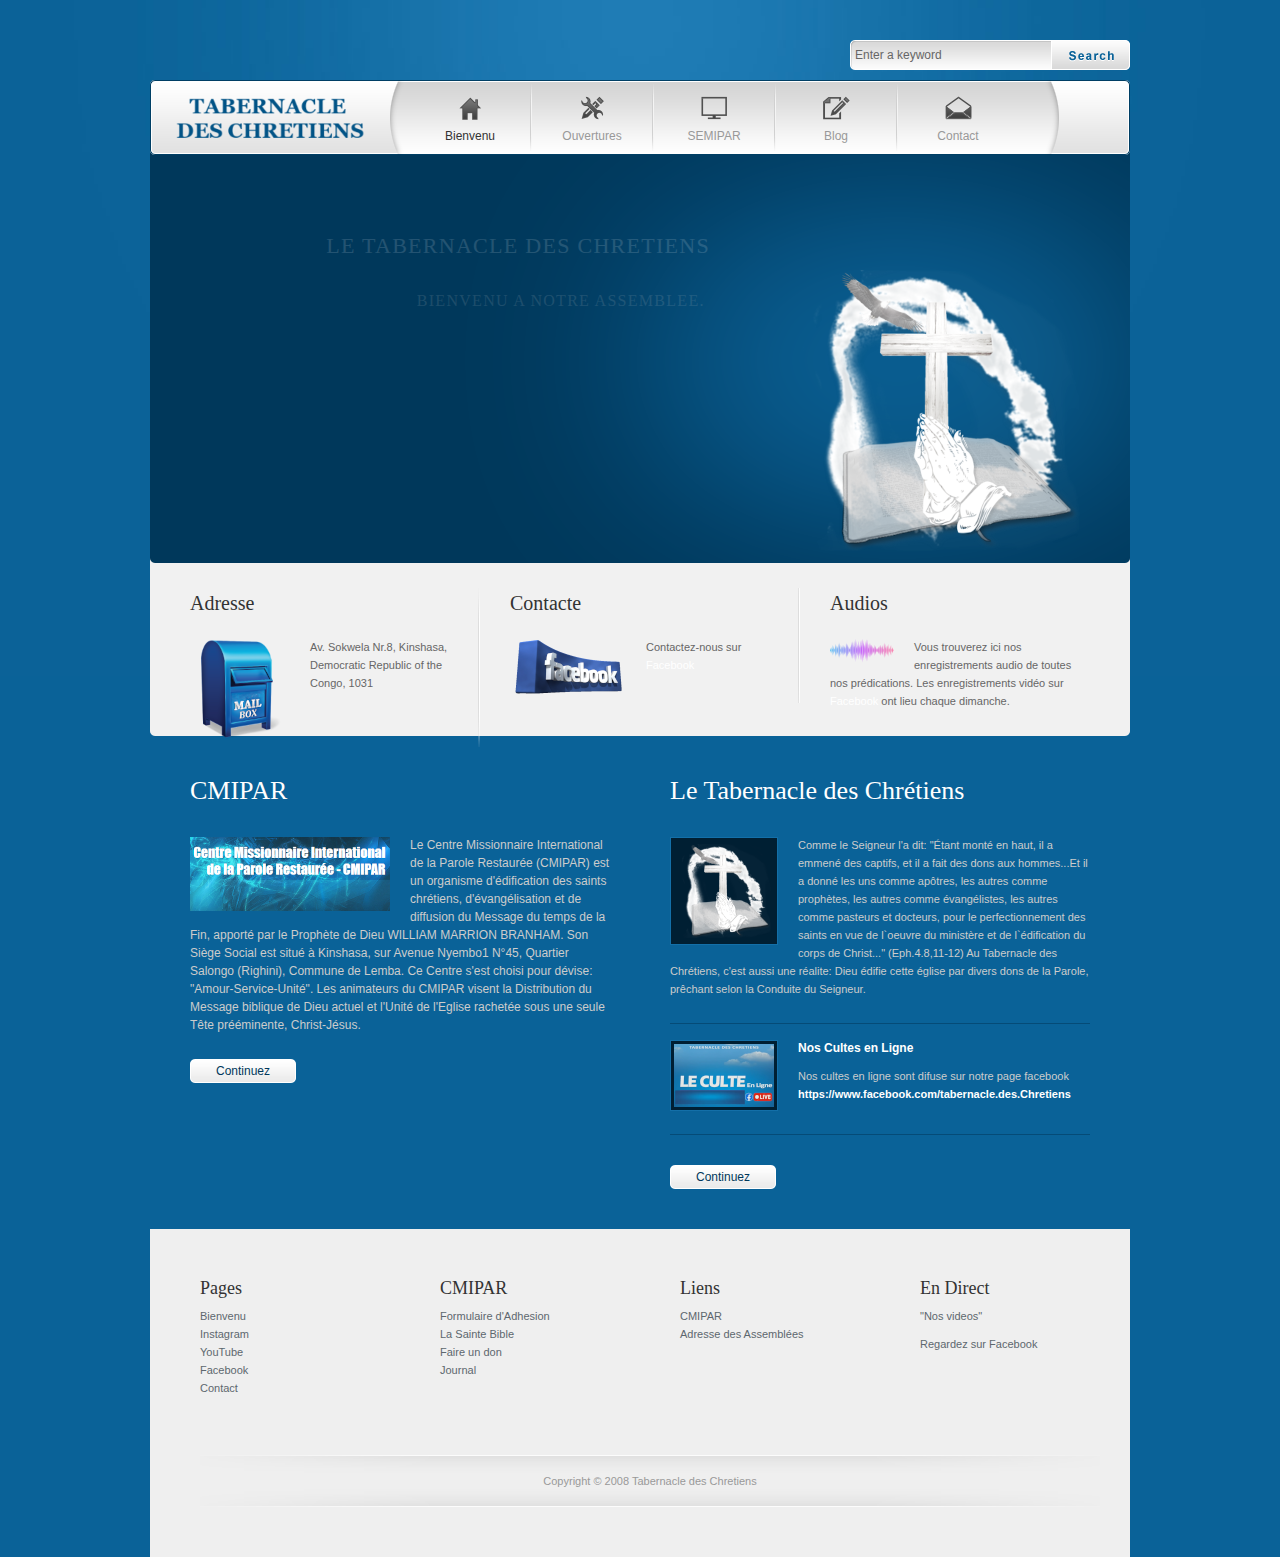
==== index.html @ 73699ea9 "Initial commit" ====
<!-- templatemo 377 blue tech -->
<!-- 
Blue Tech Template 
http://www.templatemo.com/preview/templatemo_377_blue_tech 
-->
<!DOCTYPE html PUBLIC "-//W3C//DTD XHTML 1.0 Transitional//EN" "http://www.w3.org/TR/xhtml1/DTD/xhtml1-transitional.dtd">
<html xmlns="http://www.w3.org/1999/xhtml">
<head>
<meta http-equiv="Content-Type" content="text/html; charset=utf-8" />
<title>Tabernacle des Chretiens</title>
<meta name="keywords" content="" />
<meta name="description" content="" />
<link href="templatemo_style.css" rel="stylesheet" type="text/css" />
<link rel="stylesheet" href="css/nivo-slider.css" type="text/css" media="screen" />
<script type="text/javascript">
function clearText(field)
{
    if (field.defaultValue == field.value) field.value = '';
    else if (field.value == '') field.value = field.defaultValue;
}
</script>
</head>
<body>

<div id="templatemo_wrapper">
	<div id="templatemo_top">
        <div id="templatemo_search">
            <form action="#" method="get">
              <input type="text" value="Enter a keyword" name="keyword" id="keyword" title="keyword" onfocus="clearText(this)" onblur="clearText(this)" class="txt_field" />
              <input type="submit" name="Search" value="" alt="Search" id="searchbutton" title="Search" class="sub_btn"  />
            </form>
        </div>
	</div>
	<div id="templatemo_header">
    	<div id="site_title"><a href="#">Tabernacle des Chretiens</a></div>
        <div id="templatemo_menu">
            <ul>
                <li><a href="index.html" class="selected home">Bienvenu</a></li>
                <li><a href="ouvertures.html" class="services">Ouvertures</a></li>
                <li><a href="https://cmipar.fr.gd" class="gallery">SEMIPAR</a></li>
                <li><a href="blog.html" class="news">Blog</a></li>
                <li class="last"><a href="contact.html" class=" contact">Contact</a></li>
            </ul>
        </div> <!-- end of templatemo_menu -->
    </div> <!-- END of header -->
    <div id="templatemo_slider">
    	<div class="slider-wrapper theme-default">
            <div id="slider" class="nivoSlider">
                <img src="images/slider/01.png" alt="Mouse 1" title="#caption1" />
                <img src="images/slider/02.png" alt="Mouse 2" title="#caption2" />
                <img src="images/slider/03.png" alt="Mouse 3" title="#caption3" />
            </div>
            <div id="caption1" class="nivo-html-caption">
            	<h1>Le Tabernacle Des Chretiens </h1>
                <p>Bienvenu a notre assemblee.&nbsp;</p>
            </div>
            <div id="caption2" class="nivo-html-caption">
                <h1>Notre theme actuel</h1>
                <p>Pourquoi la femme ne doit-elle pas enseigner ni prêcher la Bible aux églises de Dieu?&nbsp;</p>
            </div>
            <div id="caption3" class="nivo-html-caption">
                <h1>CMIPAR</h1>
                <p>Notre siege social.&nbsp;</p>	
            </div>
			<a href="#" class="slider_detail"></a>
        </div>
        <script type="text/javascript" src="js/jquery-1.6.3.min.js"></script>
		<script type="text/javascript" src="js/jquery.nivo.slider.pack.js"></script>
        <script type="text/javascript">
        $(window).load(function() {
            $('#slider').nivoSlider({
			/*effect: 'fade',*/
			controlNav: false, // 1,2,3... navigation
            directionNav: false,
			captionOpacity: 1,
			animSpeed: 3000, // Slide transition speed
	        pauseTime: 12000, // How long each slide will show
			});
        });
        </script>	
    </div> <!-- END of slider -->
    <div id="templatemo_middle">
    	<div class="col_3">
        	<h2><a href="#">Adresse</a></h2>
            <img src="images/icon_01.png" alt="Icon 1" class="img_fl" />
            <p>Av. Sokwela Nr.8, Kinshasa, Democratic Republic of the Congo, 1031</p>
        </div>
        <div class="col_3">
        	<h2><a href="#">Contacte&nbsp;</a></h2>
          <a href="https://www.facebook.com/tabernacle.des.Chretiens"><img src="images/icon_02.png" alt="Icon 2" class="img_fl" /></a>
<p>Contactez-nous sur <a href="https://www.facebook.com/tabernacle.des.Chretiens">Facebook</a>&nbsp;<br />
          </p>
        </div>
        <div class="col_3 no_margin_right no_padding_right">
        	<h2><a href="#">Audios</a></h2>
            <img src="images/icon_03.png" alt="Icon 3" class="img_fl" />            
          <p>Vous trouverez ici nos enregistrements audio de toutes nos prédications. Les enregistrements vidéo sur <a href="https://www.facebook.com/tabernacle.des.Chretiens">Facebook</a> ont lieu chaque dimanche. <a href="https://www.facebook.com/tabernacle.des.Chretiens/videos_by">&nbsp;</a> </p>
        </div>
    </div> <!-- END of middle -->
    <div id="templatemo_main">
    	<div class="content_wrapper">
            <div class="col_2">
                <h2>CMIPAR</h2>
                <p><img src="images/logo_cmipar.png" alt="Image 4" class="img_fl" /><em></em></p>
                <p>Le Centre Missionnaire International de la Parole Restaurée (CMIPAR) est un organisme d'édification des saints chrétiens, d'évangélisation et de diffusion du Message du temps de la Fin, apporté par le Prophète de Dieu WILLIAM MARRION BRANHAM. Son Siège Social est situé à Kinshasa, sur Avenue Nyembo1 N°45, Quartier Salongo (Righini), Commune de Lemba. Ce Centre s'est choisi pour dévise: "Amour-Service-Unité". Les animateurs du CMIPAR visent la Distribution du Message biblique de Dieu actuel et l'Unité de l'Eglise rachetée sous une seule Tête prééminente, Christ-Jésus.</p>
                <a href="https://cmipar.fr.gd/" class="more">Continuez</a>
            </div>
            <div class="col_2 no_margin_right">

                    <h2>Le Tabernacle des Chrétiens</h2>
                    <div class="news_list">
                        <img src="images/icon.png" alt="News 1"  class="img_fl img_border img_border_s" />
                      <div class="date"></div>
                        <a href="#"></a>
                        <p>Comme le Seigneur l'a dit: "Étant monté en haut, il a emmené des captifs, et il a fait des dons aux hommes...Et il a donné les uns comme apôtres, les autres comme prophètes, les autres comme évangélistes, les autres comme pasteurs et docteurs, pour le perfectionnement des saints en vue de l`oeuvre du ministère et de l`édification du corps de Christ..." (Eph.4.8,11-12) Au Tabernacle des Chrétiens, c'est aussi une réalite: Dieu édifie cette église par divers dons de la Parole, prêchant selon la Conduite du Seigneur.</p>
                        <div class="clear"></div>
					</div>           
                    <div class="news_list">
                        <img src="images/live.png" alt="News 2" class="img_fl img_border img_border_s" />
                        <div class="date"></div>
                        <a href="#">Nos Cultes en Ligne</a>
                        <p>Nos cultes en ligne sont difuse sur notre page facebook&nbsp;<a href="https://www.facebook.com/tabernacle.des.Chretiens">https://www.facebook.com/tabernacle.des.Chretiens</a></p>
                        <div class="clear"></div>
					</div>  
                    <a href="#" class="more">Continuez</a>         
            </div>	
        
    </div>
</div> <!-- END of templatemo_wrapper -->

<div id="templatemo_footer_wrapper">
	<div id="templatemo_footer">
    	<div class="col_4">
        	<h4>Pages</h4>
            <ul class="nobullet bottom_list">
            	<li><a href="index.html">Bienvenu</a></li>
                <li><a href="https://www.instagram.com/tabernacledeschretiens/">Instagram</a></li>
                <li><a href="https://www.youtube.com/@tabernacledeschretiens6159">YouTube</a></li>
                <li><a href="https://www.facebook.com/tabernacle.des.Chretiens">Facebook</a></li>
<li><a href="contact.html">Contact</a></li>
            </ul>
        </div>
        
        <div class="col_4">
        	<h4>CMIPAR</h4>
            <ul class="nobullet bottom_list">
           	  	<li><a href="https://cmipar.fr.gd/Formulaire-d-h-Adhesion-au-CMIPAR.htm">Formulaire d'Adhesion&nbsp;</a></li>
                <li><a href="https://cmipar.fr.gd/La-Sainte-Bible-en-ligne.htm">La Sainte Bible&nbsp;</a></li>
                <li><a href="https://cmipar.fr.gd/Faire-Don-volontaire-ici.htm">Faire un don&nbsp;</a></li>  
                <li><a href="https://cmipar.fr.gd/JOURNAL.htm">Journal&nbsp;</a></li>
                <li><a href="#">  &nbsp;</a></li>
            </ul>
        </div>
        
         <div class="col_4">
        	<h4>Liens</h4>
            <ul class="nobullet bottom_list">
           	  <li><a href="https://cmipar.fr.gd/">CMIPAR&nbsp;</a></li>
                <li><a href="https://cmipar.fr.gd/Adresses-des-Assembl-e2-es.htm">Adresse des Assemblées&nbsp;</a></li>
				<li><a href="#">&nbsp;</a></li>
                <li><a href="#">&nbsp;</a></li>
                <li><a href="#">&nbsp;</a></li>
                <li><a href="#">&nbsp;</a></li>
            </ul>
        </div>
        <div class="col_4 no_margin_right">
        	<h4>En Direct</h4>
            <p><a href="https://www.facebook.com/tabernacle.des.Chretiens/videos_by">"Nos videos"</a></p>
         <a href="https://www.facebook.com/tabernacle.des.Chretiens/videos_by">Regardez sur Facebook</a></div>
        <div class="clear"></div>
        <div id="templatemo_copyright">
			Copyright © 2008 Tabernacle des Chretiens <!-- Credit: www.templatemo.com -->
		</div>
    </div> <!-- END of templatemo_footer -->
</div> <!-- END of templatemo_footer_wrapper -->

</body>
</html>
---- templatemo_style.css ----
/*
Blue Tech Template 
http://www.templatemo.com/preview/templatemo_377_blue_tech 
*/

body {
	margin: 0;
	padding: 0;
	color: #ccc;
	font-family: Verdana, Arial, Helvetica, sans-serif;
	font-size: 12px;
	line-height: 18px; 
	background-color: #0a6298; 
	background-image: url(images/templatemo_body.jpg);
	background-repeat: no-repeat;
	background-position: center top;
}

h1, h2, h3, h4, h5, h6 {
	color:#fff;
	font-weight:400;
	padding: 0;
	margin: 0 0 10px 0;
	font-family: Georgia, "Times New Roman", Times, serif;
}

h1 { font-size:34px; margin-bottom: 35px  }
h2 { font-size:26px; margin-bottom: 30px; line-height: 30px; }
h3 { font-size:20px; line-height: 24px }
h4 { font-size:18px }
h5 { font-size:16px }
h6 { font-size:12px }

.left { float:left }
.right { float:right }
.clear { clear: both }
.h10 { height: 10px }
.h20 { height: 20px }
.h30 { height: 30px }
.h60 { height: 60px }

img { margin: 0; padding: 0; border: 0; }
.img_border { border: 1px solid #136fa8; background: #001f33; }
.img_border_s { padding: 3px }
.img_border_b { padding: 6px }
.img_nom { display: block; margin-bottom: 15px }
.img_fl { float: left; display: block; margin: 1px 20px 8px 0 }
.img_fr { float: right; margin: 1px 0 8px 20px }

p { margin: 0 0 10px 0; padding: 0 }
em { color: #fff }
hr { clear: both; margin-bottom: 40px; padding-top: 28px; border: none; background: url(images/templatemo_hr_divider.jpg) center bottom no-repeat }

label { display: block; }
input { margin-bottom: 10px }

a:link, a:visited { color:#fff; text-decoration: none}
a:hover { text-decoration:underline }
a:hover,a:active { outline:none }

a.more { display: inline-block; text-decoration: none; margin-top: 15px; color: #00385b; width: 106px; height: 24px; line-height: 24px; text-align: center; background: url(images/templatemo_more.png) }

ul.nobullet { margin: 0; padding: 0; list-style: none }
ul.nobullet li { margin: 0; padding: 0 }

ul.list_bullet { margin: 10px 0 10px 15px; padding: 0; list-style: none }
ul.list_bullet li { color:#fff; margin: 0 0 7px 0; padding: 0 0 0 20px; background: url(images/templatemo_bullet.png) no-repeat scroll 0 5px  }
ul.list_bullet li a { color: #fff; font-weight: normal; text-decoration: none }
ul.list_bullet li a:hover { color: #fff }

/** Columns **/
.content_wrapper { overflow: hidden; width: 100% }
.content_mb_30 { margin-bottom: 30px }
.content_mb_60 { margin-bottom: 60px }

.col_2 {width:420px;}
.col_3 {width:260px;}
.col_4 {width:180px;}
.col_23 {width:580px;}
.col_34 {width:660px;}

.col_2, .col_3, .col_4, .col_23, .col_34 { float:left; margin: 0 60px 0 0 }

.col_4 .img_fl { margin-right: 15px }
.col_4 .text { float: right; display: block; width: 130px }
.col_4 .text h3 { margin-bottom: 10px }

.left {float:left }
.right {float:right }
.no_margin_right {margin-right:0 !important;}
.margin_bottom { margin-bottom: 30px }

#templatemo_wrapper {
	width: 980px;
	margin: 0 auto;
	padding: 40px 10px 0;
}
#templatemo_header {
	position: relative;
	width: 100%;
	height: 75px;
	background: url(images/templatemo_header.png);
	z-index: 3;
}
#templatemo_slider {
	position: relative;
	clear: both;
	width: 900px;
	margin-top: -7px;
	height: 292px;
	padding: 60px 40px;
	background: url(images/templatemo_slider.png);
	z-index: 2;
}
#templatemo_middle {
	position: relative;
	width: 900px;
	margin-top: -5px;
	height: 118px;
	padding: 30px 40px;
	background: url(images/templatemo_middle.png);
	z-index: 1;
	color: #666;
}
#templatemo_top {
	height: 30px;
	margin-bottom: 10px;
}

#templatemo_main { clear: both; margin: 20px 0; padding: 20px 40px }
#templatemo_content { width: 580px }
#templatemo_sidebar { width: 260px }

#templatemo_footer_wrapper {
	clear: both;
	width: 100%;
	background: #efefef;
}
#templatemo_footer {
	width: 900px;
	margin: 0 auto;
	padding: 50px;
}

#templatemo_search { float: right; width: 280px; height: 30px; background:url(images/templatemo_search.png) }
#templatemo_search form {
	margin: 0;
	padding: 0;
}

#templatemo_search .txt_field {
	float: left;
	display: block;
	height: 24px;
	width: 190px;
	padding: 3px 5px;
	margin: 0;
	color: #666;
	font-size: 12px;
	font-variant: normal;
	border: none;	
	background: none;
}

#templatemo_search .sub_btn {
	float: right;
	display: block;
	height: 30px;
	width: 80px;
	cursor: pointer;
	border: none;
	background: none;	
}

#site_title {
    float: left;
    margin-right: 20px;
    margin-left: 0;
    margin-top: 8px;
}
#site_title a {
    display: block;
    font-size: 24px;
    font-family: Georgia, "Times New Roman", Times, serif;
    width: 240px;
    height: 60px;
    color: #acacac;
    text-indent: -10000px;
    background: url(images/templatemo_logo.png) no-repeat center center;
    top: 20px;
}

#templatemo_menu { float: left; width: 660px; }
#templatemo_menu ul { margin: 0; padding: 4px 0; list-style: none }
#templatemo_menu ul li { display: block; float: left; margin: 0; padding: 8px 12px 8px 10px; background: url(images/templatemo_menu_divider.png) no-repeat right center }
#templatemo_menu ul li a { 
	display: block; 
	float: left; 
	width: 100px; 
	height: 16px; 
	padding-top: 35px; 
	text-align: center; 
	color: #999; 
	background-position: center top; 
	background-repeat: no-repeat 
} 

#templatemo_menu ul li a:hover, #templatemo_menu ul li a.selected { color: #333 }
#templatemo_menu ul li a.home { background-image: url(images/home.png) }
#templatemo_menu ul li a.services { background-image: url(images/configuration.png) }
#templatemo_menu ul li a.gallery { background-image: url(images/screen.png) }
#templatemo_menu ul li a.news { background-image: url(images/edit.png) }
#templatemo_menu ul li a.contact { background-image: url(images/email.png) }
#templatemo_menu ul li.last { background: none }

#templatemo_middle .col_3 { width: 260px; margin-right: 30px; padding-right: 30px; background: url(images/templatemo_middle_divider.png) no-repeat right center }
#templatemo_middle .no_padding_right { padding-right: 0; background: none }
#templatemo_middle h2 { color: #333; font-size: 20px; margin-bottom: 20px }
#templatemo_middle h2 a { color: #333 }
#templatemo_middle p { font-size: 11px }

.news_list { margin-bottom: 15px; padding-bottom: 15px; border-bottom: 1px solid #054b77 }
.news_list .date { color: #fff }
.news_list a { display: block; margin-bottom: 10px; font-weight: 700 }
.news_list p { font-size: 11px }

.testimonial {
	text-align: center;
}
.testimonial blockquote {
	border: none;
	margin: 0;
	padding: 0;
	font-size: 16px;
	font-style: italic;
	font-family: Georgia, "Times New Roman", Times, serif;
	color: #fff;
}
.testimonial .name span{
	color: #ccc;
	font-size: 12px
}

/* Gallery */
#gallery li { display: block; float: left; margin: 0 18px 20px 0; padding: 0; width: 280px; position: relative; }
#gallery li span { display: block }
#gallery li span a.more { display: block; margin-top: 10px }
#gallery li.no_margin_right { margin-right: 0 }
#gallery li span {
display: none; 
font-size: 11px; 
position: absolute; 
bottom: 7px; 
left: 7px; 
padding: 5px; 
background: #fff; 
color: #ccc;
width: 266px; 
line-height: 1.2em;
background: url(images/caption_background.png) repeat;
}
#gallery li span h4 { color: #fff; margin-bottom: 10px; font-size: 14px }
#gallery li a:hover { text-decoration: none }

.col_2 .text { width: 260px; float: right }
.post_list { margin-bottom: 60px }
.post_list h2 { font-size: 20px; line-height: 24px; margin-bottom: 10px }


.post { clear: both; margin: 0 0 40px 0; padding: 0 0 40px 0; background: url(images/templatemo_hr_divider.png) repeat-x bottom }
.post h2 { margin-bottom: 30px }
.post p { margin-bottom: 15px }
.comment_list { margin: 0 0 40px; padding: 0; list-style: none }
.comment_list .comment_box { padding: 20px; border-bottom: 1px solid #00385b }
.comment_list li { margin-bottom: 40px }
.comment_list li ul { list-style: none; background: none }
.comment_list li ul li { margin-bottom: 20px }
.comment_list li ul li .comment_box { background: #055789 }
.comment_content { float: right; width: 430px }
.comment_list li ul li.depth_2 .comment_content  { width: 390px }
.comment_list li ul li.depth_3 .comment_box { background: #014873}
.comment_list li ul li.depth_3 .comment_content  { width: 350px }


#comment_form { width: 400px; margin-top: 40px }
#comment_form form label { display: block; margin-bottom: 5px; }
#comment_form form .input_field { 
	display: block; 
	width: 192px; 
	padding: 5px; 
	margin-bottom: 20px; 
	color: #FFFFFF;  
	background: #045688; 
	border: 1px solid #1473ad; 
	font-family: Verdana, Arial, Helvetica, sans-serif;
	font-size: 12px;
}
#comment_form form textarea { 
	width: 388px; 
	height: 130px; 
	padding: 5px; 
	margin-bottom: 10px; 
	color: #FFFFFF;
	background: #045688; 
	border: 1px solid #1473ad; 
	font-family: Verdana, Arial, Helvetica, sans-serif;
	font-size: 12px;
}

/* sidebar */
.sidebar_section {
	padding: 10px;
	width: 200px;
	margin-bottom: 40px;
	background: url(images/templatemo_sidebar_sc.png) bottom no-repeat
}

ul.sidebar_link li {
	padding: 10px 0;
	border-bottom: 1px solid #00385b
}

ul.rc_comment li span { color: #fff }

#contact_form { padding: 0; margin-bottom: 40px; width: 580px; }
#contact_form form { margin: 0px; padding: 0px; }
#contact_form form label { display: block; margin-bottom: 5px; }
#contact_form form .input_field { 
	width: 248px; 
	padding: 5px; 
	margin-bottom: 20px; 
	color: #FFFFFF;
	background: #045688; 
	border: 1px solid #1473ad; 
	font-family: Verdana, Arial, Helvetica, sans-serif;
	font-size: 12px;
}

#contact_form form textarea {
	width: 568px; 
	height: 130px; 
	padding: 5px; 
	margin-bottom: 10px; 
	color: #FFFFFF;
	background: #045688; 
	border: 1px solid #1473ad; 
	font-family: Verdana, Arial, Helvetica, sans-serif;
	font-size: 12px;
}

#contact_form form .submit_btn, #comment_form form .submit_btn { 
	cursor: pointer;
	color: #ffffff; 
	text-decoration: none;
	margin: 0px; 
	padding: 8px 14px; 
	background: #00385b; 
	border: 1px solid #002942
}

#templatemo_footer { color: #5d676e; font-size: 11px; }
#templatemo_footer a { color: #5d676e; }
#templatemo_footer h4 { color: #333333 }
#templatemo_copyright { 
	margin-top: 40px; 
	color: #999999; 
	text-align: center; 
	width: 900px; 
	height: 52px; 
	line-height: 52px; 
	background: url(images/templatemo_copyright.png) center 
}

.templatemo_paging { margin: 0 0 20px; padding: 0 }
.templatemo_paging ul { margin: 0; padding: 0; list-style: none }
.templatemo_paging ul li { margin: 0; padding: 0; display: inline }
.templatemo_paging ul li a { 
	float: left; 
	display: block; 
	color: #ffffff; 
	text-decoration: none; 
	margin-right: 5px; 
	padding: 5px 10px; 
	background: #00385b; 
	border: 1px solid #002942
}
.templatemo_paging ul li a:hover { background: #fff; color: #333 }
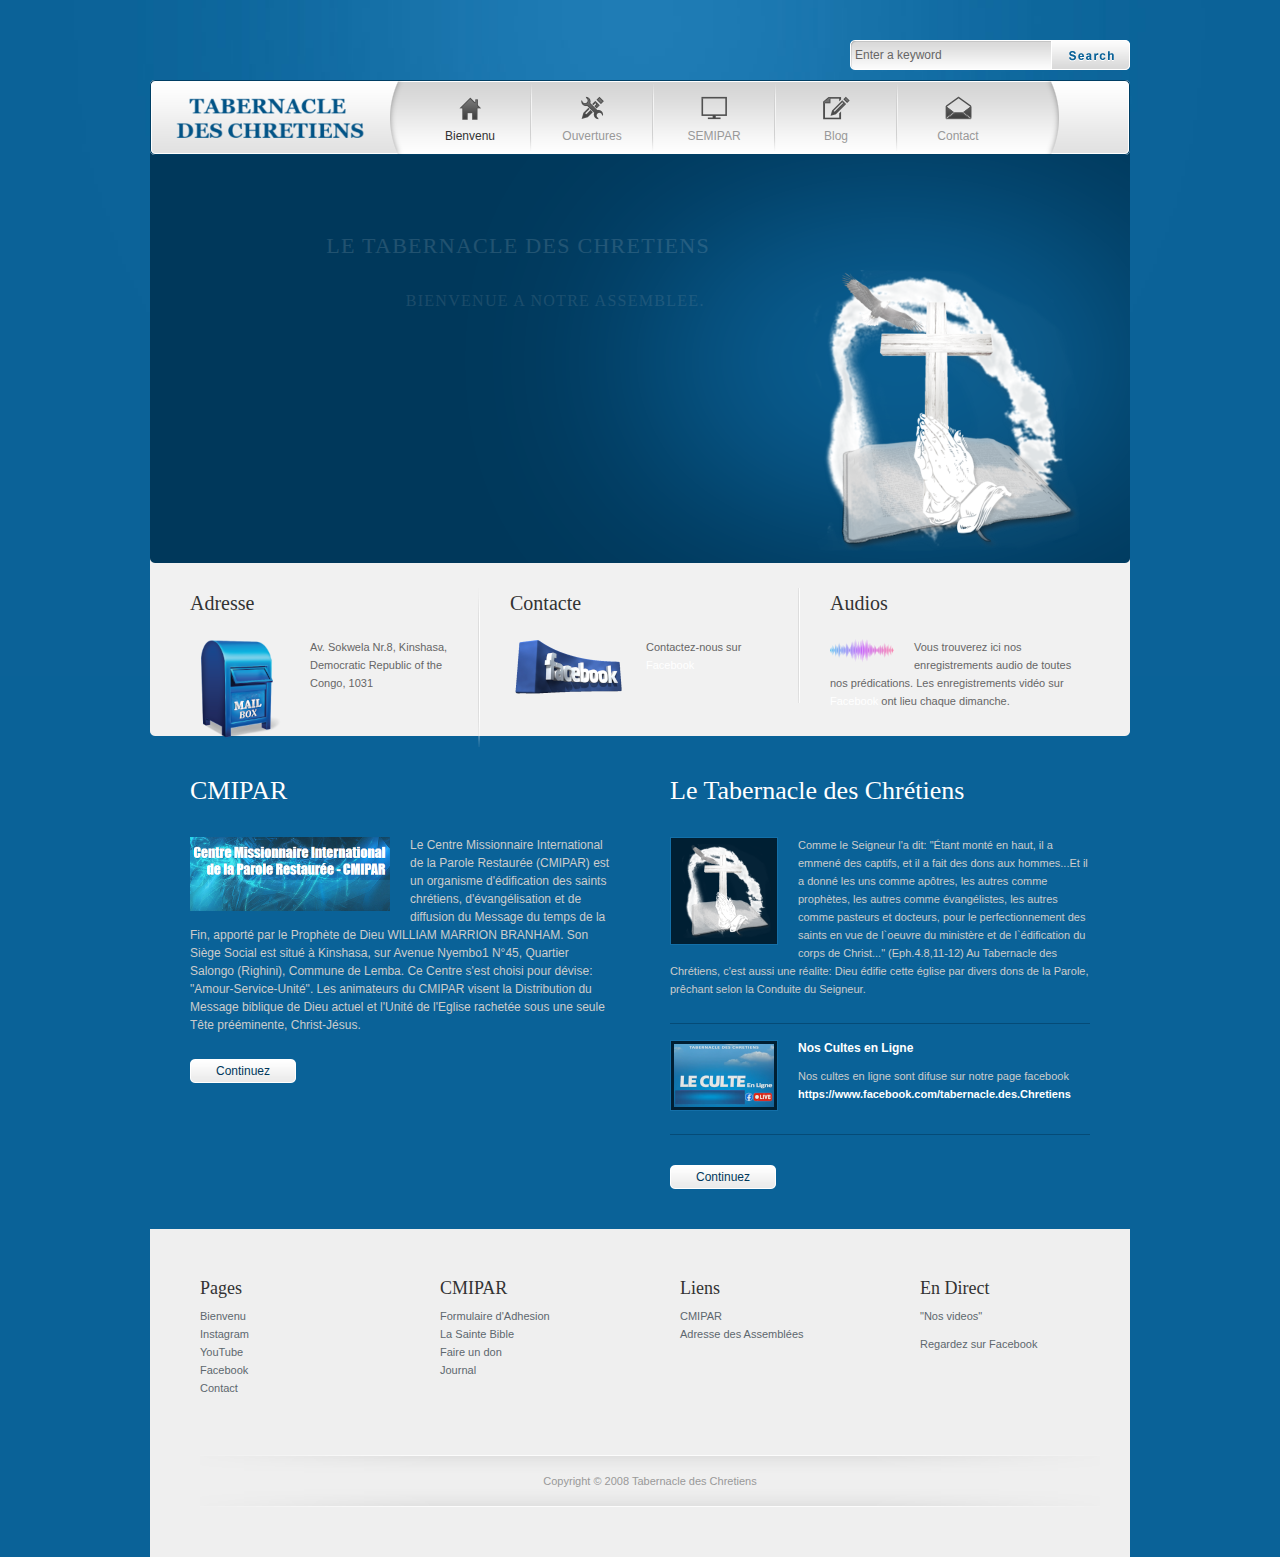
==== commit 6871ada4: "Add files via upload" ====
--- a/index.html
+++ b/index.html
@@ -1,178 +1,178 @@
-<!-- templatemo 377 blue tech -->
-<!-- 
-Blue Tech Template 
-http://www.templatemo.com/preview/templatemo_377_blue_tech 
--->
-<!DOCTYPE html PUBLIC "-//W3C//DTD XHTML 1.0 Transitional//EN" "http://www.w3.org/TR/xhtml1/DTD/xhtml1-transitional.dtd">
-<html xmlns="http://www.w3.org/1999/xhtml">
-<head>
-<meta http-equiv="Content-Type" content="text/html; charset=utf-8" />
-<title>Tabernacle des Chretiens</title>
-<meta name="keywords" content="" />
-<meta name="description" content="" />
-<link href="templatemo_style.css" rel="stylesheet" type="text/css" />
-<link rel="stylesheet" href="css/nivo-slider.css" type="text/css" media="screen" />
-<script type="text/javascript">
-function clearText(field)
-{
-    if (field.defaultValue == field.value) field.value = '';
-    else if (field.value == '') field.value = field.defaultValue;
-}
-</script>
-</head>
-<body>
-
-<div id="templatemo_wrapper">
-	<div id="templatemo_top">
-        <div id="templatemo_search">
-            <form action="#" method="get">
-              <input type="text" value="Enter a keyword" name="keyword" id="keyword" title="keyword" onfocus="clearText(this)" onblur="clearText(this)" class="txt_field" />
-              <input type="submit" name="Search" value="" alt="Search" id="searchbutton" title="Search" class="sub_btn"  />
-            </form>
-        </div>
-	</div>
-	<div id="templatemo_header">
-    	<div id="site_title"><a href="#">Tabernacle des Chretiens</a></div>
-        <div id="templatemo_menu">
-            <ul>
-                <li><a href="index.html" class="selected home">Bienvenu</a></li>
-                <li><a href="ouvertures.html" class="services">Ouvertures</a></li>
-                <li><a href="https://cmipar.fr.gd" class="gallery">SEMIPAR</a></li>
-                <li><a href="blog.html" class="news">Blog</a></li>
-                <li class="last"><a href="contact.html" class=" contact">Contact</a></li>
-            </ul>
-        </div> <!-- end of templatemo_menu -->
-    </div> <!-- END of header -->
-    <div id="templatemo_slider">
-    	<div class="slider-wrapper theme-default">
-            <div id="slider" class="nivoSlider">
-                <img src="images/slider/01.png" alt="Mouse 1" title="#caption1" />
-                <img src="images/slider/02.png" alt="Mouse 2" title="#caption2" />
-                <img src="images/slider/03.png" alt="Mouse 3" title="#caption3" />
-            </div>
-            <div id="caption1" class="nivo-html-caption">
-            	<h1>Le Tabernacle Des Chretiens </h1>
-                <p>Bienvenu a notre assemblee.&nbsp;</p>
-            </div>
-            <div id="caption2" class="nivo-html-caption">
-                <h1>Notre theme actuel</h1>
-                <p>Pourquoi la femme ne doit-elle pas enseigner ni prêcher la Bible aux églises de Dieu?&nbsp;</p>
-            </div>
-            <div id="caption3" class="nivo-html-caption">
-                <h1>CMIPAR</h1>
-                <p>Notre siege social.&nbsp;</p>	
-            </div>
-			<a href="#" class="slider_detail"></a>
-        </div>
-        <script type="text/javascript" src="js/jquery-1.6.3.min.js"></script>
-		<script type="text/javascript" src="js/jquery.nivo.slider.pack.js"></script>
-        <script type="text/javascript">
-        $(window).load(function() {
-            $('#slider').nivoSlider({
-			/*effect: 'fade',*/
-			controlNav: false, // 1,2,3... navigation
-            directionNav: false,
-			captionOpacity: 1,
-			animSpeed: 3000, // Slide transition speed
-	        pauseTime: 12000, // How long each slide will show
-			});
-        });
-        </script>	
-    </div> <!-- END of slider -->
-    <div id="templatemo_middle">
-    	<div class="col_3">
-        	<h2><a href="#">Adresse</a></h2>
-            <img src="images/icon_01.png" alt="Icon 1" class="img_fl" />
-            <p>Av. Sokwela Nr.8, Kinshasa, Democratic Republic of the Congo, 1031</p>
-        </div>
-        <div class="col_3">
-        	<h2><a href="#">Contacte&nbsp;</a></h2>
-          <a href="https://www.facebook.com/tabernacle.des.Chretiens"><img src="images/icon_02.png" alt="Icon 2" class="img_fl" /></a>
-<p>Contactez-nous sur <a href="https://www.facebook.com/tabernacle.des.Chretiens">Facebook</a>&nbsp;<br />
-          </p>
-        </div>
-        <div class="col_3 no_margin_right no_padding_right">
-        	<h2><a href="#">Audios</a></h2>
-            <img src="images/icon_03.png" alt="Icon 3" class="img_fl" />            
-          <p>Vous trouverez ici nos enregistrements audio de toutes nos prédications. Les enregistrements vidéo sur <a href="https://www.facebook.com/tabernacle.des.Chretiens">Facebook</a> ont lieu chaque dimanche. <a href="https://www.facebook.com/tabernacle.des.Chretiens/videos_by">&nbsp;</a> </p>
-        </div>
-    </div> <!-- END of middle -->
-    <div id="templatemo_main">
-    	<div class="content_wrapper">
-            <div class="col_2">
-                <h2>CMIPAR</h2>
-                <p><img src="images/logo_cmipar.png" alt="Image 4" class="img_fl" /><em></em></p>
-                <p>Le Centre Missionnaire International de la Parole Restaurée (CMIPAR) est un organisme d'édification des saints chrétiens, d'évangélisation et de diffusion du Message du temps de la Fin, apporté par le Prophète de Dieu WILLIAM MARRION BRANHAM. Son Siège Social est situé à Kinshasa, sur Avenue Nyembo1 N°45, Quartier Salongo (Righini), Commune de Lemba. Ce Centre s'est choisi pour dévise: "Amour-Service-Unité". Les animateurs du CMIPAR visent la Distribution du Message biblique de Dieu actuel et l'Unité de l'Eglise rachetée sous une seule Tête prééminente, Christ-Jésus.</p>
-                <a href="https://cmipar.fr.gd/" class="more">Continuez</a>
-            </div>
-            <div class="col_2 no_margin_right">
-
-                    <h2>Le Tabernacle des Chrétiens</h2>
-                    <div class="news_list">
-                        <img src="images/icon.png" alt="News 1"  class="img_fl img_border img_border_s" />
-                      <div class="date"></div>
-                        <a href="#"></a>
-                        <p>Comme le Seigneur l'a dit: "Étant monté en haut, il a emmené des captifs, et il a fait des dons aux hommes...Et il a donné les uns comme apôtres, les autres comme prophètes, les autres comme évangélistes, les autres comme pasteurs et docteurs, pour le perfectionnement des saints en vue de l`oeuvre du ministère et de l`édification du corps de Christ..." (Eph.4.8,11-12) Au Tabernacle des Chrétiens, c'est aussi une réalite: Dieu édifie cette église par divers dons de la Parole, prêchant selon la Conduite du Seigneur.</p>
-                        <div class="clear"></div>
-					</div>           
-                    <div class="news_list">
-                        <img src="images/live.png" alt="News 2" class="img_fl img_border img_border_s" />
-                        <div class="date"></div>
-                        <a href="#">Nos Cultes en Ligne</a>
-                        <p>Nos cultes en ligne sont difuse sur notre page facebook&nbsp;<a href="https://www.facebook.com/tabernacle.des.Chretiens">https://www.facebook.com/tabernacle.des.Chretiens</a></p>
-                        <div class="clear"></div>
-					</div>  
-                    <a href="#" class="more">Continuez</a>         
-            </div>	
-        
-    </div>
-</div> <!-- END of templatemo_wrapper -->
-
-<div id="templatemo_footer_wrapper">
-	<div id="templatemo_footer">
-    	<div class="col_4">
-        	<h4>Pages</h4>
-            <ul class="nobullet bottom_list">
-            	<li><a href="index.html">Bienvenu</a></li>
-                <li><a href="https://www.instagram.com/tabernacledeschretiens/">Instagram</a></li>
-                <li><a href="https://www.youtube.com/@tabernacledeschretiens6159">YouTube</a></li>
-                <li><a href="https://www.facebook.com/tabernacle.des.Chretiens">Facebook</a></li>
-<li><a href="contact.html">Contact</a></li>
-            </ul>
-        </div>
-        
-        <div class="col_4">
-        	<h4>CMIPAR</h4>
-            <ul class="nobullet bottom_list">
-           	  	<li><a href="https://cmipar.fr.gd/Formulaire-d-h-Adhesion-au-CMIPAR.htm">Formulaire d'Adhesion&nbsp;</a></li>
-                <li><a href="https://cmipar.fr.gd/La-Sainte-Bible-en-ligne.htm">La Sainte Bible&nbsp;</a></li>
-                <li><a href="https://cmipar.fr.gd/Faire-Don-volontaire-ici.htm">Faire un don&nbsp;</a></li>  
-                <li><a href="https://cmipar.fr.gd/JOURNAL.htm">Journal&nbsp;</a></li>
-                <li><a href="#">  &nbsp;</a></li>
-            </ul>
-        </div>
-        
-         <div class="col_4">
-        	<h4>Liens</h4>
-            <ul class="nobullet bottom_list">
-           	  <li><a href="https://cmipar.fr.gd/">CMIPAR&nbsp;</a></li>
-                <li><a href="https://cmipar.fr.gd/Adresses-des-Assembl-e2-es.htm">Adresse des Assemblées&nbsp;</a></li>
-				<li><a href="#">&nbsp;</a></li>
-                <li><a href="#">&nbsp;</a></li>
-                <li><a href="#">&nbsp;</a></li>
-                <li><a href="#">&nbsp;</a></li>
-            </ul>
-        </div>
-        <div class="col_4 no_margin_right">
-        	<h4>En Direct</h4>
-            <p><a href="https://www.facebook.com/tabernacle.des.Chretiens/videos_by">"Nos videos"</a></p>
-         <a href="https://www.facebook.com/tabernacle.des.Chretiens/videos_by">Regardez sur Facebook</a></div>
-        <div class="clear"></div>
-        <div id="templatemo_copyright">
-			Copyright © 2008 Tabernacle des Chretiens <!-- Credit: www.templatemo.com -->
-		</div>
-    </div> <!-- END of templatemo_footer -->
-</div> <!-- END of templatemo_footer_wrapper -->
-
-</body>
+<!-- templatemo 377 blue tech -->
+<!-- 
+Blue Tech Template 
+http://www.templatemo.com/preview/templatemo_377_blue_tech 
+-->
+<!DOCTYPE html PUBLIC "-//W3C//DTD XHTML 1.0 Transitional//EN" "http://www.w3.org/TR/xhtml1/DTD/xhtml1-transitional.dtd">
+<html xmlns="http://www.w3.org/1999/xhtml">
+<head>
+<meta http-equiv="Content-Type" content="text/html; charset=utf-8" />
+<title>Tabernacle des Chretiens</title>
+<meta name="keywords" content="" />
+<meta name="description" content="" />
+<link href="templatemo_style.css" rel="stylesheet" type="text/css" />
+<link rel="stylesheet" href="css/nivo-slider.css" type="text/css" media="screen" />
+<script type="text/javascript">
+function clearText(field)
+{
+    if (field.defaultValue == field.value) field.value = '';
+    else if (field.value == '') field.value = field.defaultValue;
+}
+</script>
+</head>
+<body>
+
+<div id="templatemo_wrapper">
+	<div id="templatemo_top">
+        <div id="templatemo_search">
+            <form action="#" method="get">
+              <input type="text" value="Enter a keyword" name="keyword" id="keyword" title="keyword" onfocus="clearText(this)" onblur="clearText(this)" class="txt_field" />
+              <input type="submit" name="Search" value="" alt="Search" id="searchbutton" title="Search" class="sub_btn"  />
+            </form>
+        </div>
+	</div>
+	<div id="templatemo_header">
+    	<div id="site_title"><a href="#">Tabernacle des Chretiens</a></div>
+        <div id="templatemo_menu">
+            <ul>
+                <li><a href="index.html" class="selected home">Bienvenu</a></li>
+                <li><a href="ouvertures.html" class="services">Ouvertures</a></li>
+                <li><a href="https://cmipar.fr.gd" class="gallery">SEMIPAR</a></li>
+                <li><a href="blog.html" class="news">Blog</a></li>
+                <li class="last"><a href="contact.html" class=" contact">Contact</a></li>
+            </ul>
+        </div> <!-- end of templatemo_menu -->
+    </div> <!-- END of header -->
+    <div id="templatemo_slider">
+    	<div class="slider-wrapper theme-default">
+            <div id="slider" class="nivoSlider">
+                <img src="images/slider/01.png" alt="Mouse 1" title="#caption1" />
+                <img src="images/slider/02.png" alt="Mouse 2" title="#caption2" />
+                <img src="images/slider/03.png" alt="Mouse 3" title="#caption3" />
+            </div>
+            <div id="caption1" class="nivo-html-caption">
+            	<h1>Le Tabernacle Des Chretiens </h1>
+                <p>Bienvenue a notre assemblee.&nbsp;</p>
+            </div>
+            <div id="caption2" class="nivo-html-caption">
+                <h1>Notre theme actuel</h1>
+                <p>Pourquoi la femme ne doit-elle pas enseigner ni prêcher la Bible aux églises de Dieu?&nbsp;</p>
+            </div>
+            <div id="caption3" class="nivo-html-caption">
+                <h1>CMIPAR</h1>
+                <p>Notre siege social.&nbsp;</p>	
+            </div>
+			<a href="#" class="slider_detail"></a>
+        </div>
+        <script type="text/javascript" src="js/jquery-1.6.3.min.js"></script>
+		<script type="text/javascript" src="js/jquery.nivo.slider.pack.js"></script>
+        <script type="text/javascript">
+        $(window).load(function() {
+            $('#slider').nivoSlider({
+			/*effect: 'fade',*/
+			controlNav: false, // 1,2,3... navigation
+            directionNav: false,
+			captionOpacity: 1,
+			animSpeed: 3000, // Slide transition speed
+	        pauseTime: 12000, // How long each slide will show
+			});
+        });
+        </script>	
+    </div> <!-- END of slider -->
+    <div id="templatemo_middle">
+    	<div class="col_3">
+        	<h2><a href="#">Adresse</a></h2>
+            <img src="images/icon_01.png" alt="Icon 1" class="img_fl" />
+            <p>Av. Sokwela Nr.8, Kinshasa, Democratic Republic of the Congo, 1031</p>
+        </div>
+        <div class="col_3">
+        	<h2><a href="#">Contacte&nbsp;</a></h2>
+          <a href="https://www.facebook.com/tabernacle.des.Chretiens"><img src="images/icon_02.png" alt="Icon 2" class="img_fl" /></a>
+<p>Contactez-nous sur <a href="https://www.facebook.com/tabernacle.des.Chretiens">Facebook</a>&nbsp;<br />
+          </p>
+        </div>
+        <div class="col_3 no_margin_right no_padding_right">
+        	<h2><a href="#">Audios</a></h2>
+            <img src="images/icon_03.png" alt="Icon 3" class="img_fl" />            
+          <p>Vous trouverez ici nos enregistrements audio de toutes nos prédications. Les enregistrements vidéo sur <a href="https://www.facebook.com/tabernacle.des.Chretiens">Facebook</a> ont lieu chaque dimanche. <a href="https://www.facebook.com/tabernacle.des.Chretiens/videos_by">&nbsp;</a> </p>
+        </div>
+    </div> <!-- END of middle -->
+    <div id="templatemo_main">
+    	<div class="content_wrapper">
+            <div class="col_2">
+                <h2>CMIPAR</h2>
+                <p><img src="images/logo_cmipar.png" alt="Image 4" class="img_fl" /><em></em></p>
+                <p>Le Centre Missionnaire International de la Parole Restaurée (CMIPAR) est un organisme d'édification des saints chrétiens, d'évangélisation et de diffusion du Message du temps de la Fin, apporté par le Prophète de Dieu WILLIAM MARRION BRANHAM. Son Siège Social est situé à Kinshasa, sur Avenue Nyembo1 N°45, Quartier Salongo (Righini), Commune de Lemba. Ce Centre s'est choisi pour dévise: "Amour-Service-Unité". Les animateurs du CMIPAR visent la Distribution du Message biblique de Dieu actuel et l'Unité de l'Eglise rachetée sous une seule Tête prééminente, Christ-Jésus.</p>
+                <a href="https://cmipar.fr.gd/" class="more">Continuez</a>
+            </div>
+            <div class="col_2 no_margin_right">
+
+                    <h2>Le Tabernacle des Chrétiens</h2>
+                    <div class="news_list">
+                        <img src="images/icon.png" alt="News 1"  class="img_fl img_border img_border_s" />
+                      <div class="date"></div>
+                        <a href="#"></a>
+                        <p>Comme le Seigneur l'a dit: "Étant monté en haut, il a emmené des captifs, et il a fait des dons aux hommes...Et il a donné les uns comme apôtres, les autres comme prophètes, les autres comme évangélistes, les autres comme pasteurs et docteurs, pour le perfectionnement des saints en vue de l`oeuvre du ministère et de l`édification du corps de Christ..." (Eph.4.8,11-12) Au Tabernacle des Chrétiens, c'est aussi une réalite: Dieu édifie cette église par divers dons de la Parole, prêchant selon la Conduite du Seigneur.</p>
+                        <div class="clear"></div>
+					</div>           
+                    <div class="news_list">
+                        <img src="images/live.png" alt="News 2" class="img_fl img_border img_border_s" />
+                        <div class="date"></div>
+                        <a href="#">Nos Cultes en Ligne</a>
+                        <p>Nos cultes en ligne sont difuse sur notre page facebook&nbsp;<a href="https://www.facebook.com/tabernacle.des.Chretiens">https://www.facebook.com/tabernacle.des.Chretiens</a></p>
+                        <div class="clear"></div>
+					</div>  
+                    <a href="#" class="more">Continuez</a>         
+            </div>	
+        
+    </div>
+</div> <!-- END of templatemo_wrapper -->
+
+<div id="templatemo_footer_wrapper">
+	<div id="templatemo_footer">
+    	<div class="col_4">
+        	<h4>Pages</h4>
+            <ul class="nobullet bottom_list">
+            	<li><a href="index.html">Bienvenu</a></li>
+                <li><a href="https://www.instagram.com/tabernacledeschretiens/">Instagram</a></li>
+                <li><a href="https://www.youtube.com/@tabernacledeschretiens6159">YouTube</a></li>
+                <li><a href="https://www.facebook.com/tabernacle.des.Chretiens">Facebook</a></li>
+<li><a href="contact.html">Contact</a></li>
+            </ul>
+        </div>
+        
+        <div class="col_4">
+        	<h4>CMIPAR</h4>
+            <ul class="nobullet bottom_list">
+           	  	<li><a href="https://cmipar.fr.gd/Formulaire-d-h-Adhesion-au-CMIPAR.htm">Formulaire d'Adhesion&nbsp;</a></li>
+                <li><a href="https://cmipar.fr.gd/La-Sainte-Bible-en-ligne.htm">La Sainte Bible&nbsp;</a></li>
+                <li><a href="https://cmipar.fr.gd/Faire-Don-volontaire-ici.htm">Faire un don&nbsp;</a></li>  
+                <li><a href="https://cmipar.fr.gd/JOURNAL.htm">Journal&nbsp;</a></li>
+                <li><a href="#">  &nbsp;</a></li>
+            </ul>
+        </div>
+        
+         <div class="col_4">
+        	<h4>Liens</h4>
+            <ul class="nobullet bottom_list">
+           	  <li><a href="https://cmipar.fr.gd/">CMIPAR&nbsp;</a></li>
+                <li><a href="https://cmipar.fr.gd/Adresses-des-Assembl-e2-es.htm">Adresse des Assemblées&nbsp;</a></li>
+				<li><a href="#">&nbsp;</a></li>
+                <li><a href="#">&nbsp;</a></li>
+                <li><a href="#">&nbsp;</a></li>
+                <li><a href="#">&nbsp;</a></li>
+            </ul>
+        </div>
+        <div class="col_4 no_margin_right">
+        	<h4>En Direct</h4>
+            <p><a href="https://www.facebook.com/tabernacle.des.Chretiens/videos_by">"Nos videos"</a></p>
+         <a href="https://www.facebook.com/tabernacle.des.Chretiens/videos_by">Regardez sur Facebook</a></div>
+        <div class="clear"></div>
+        <div id="templatemo_copyright">
+			Copyright © 2008 Tabernacle des Chretiens <!-- Credit: www.templatemo.com -->
+		</div>
+    </div> <!-- END of templatemo_footer -->
+</div> <!-- END of templatemo_footer_wrapper -->
+
+</body>
 </html>